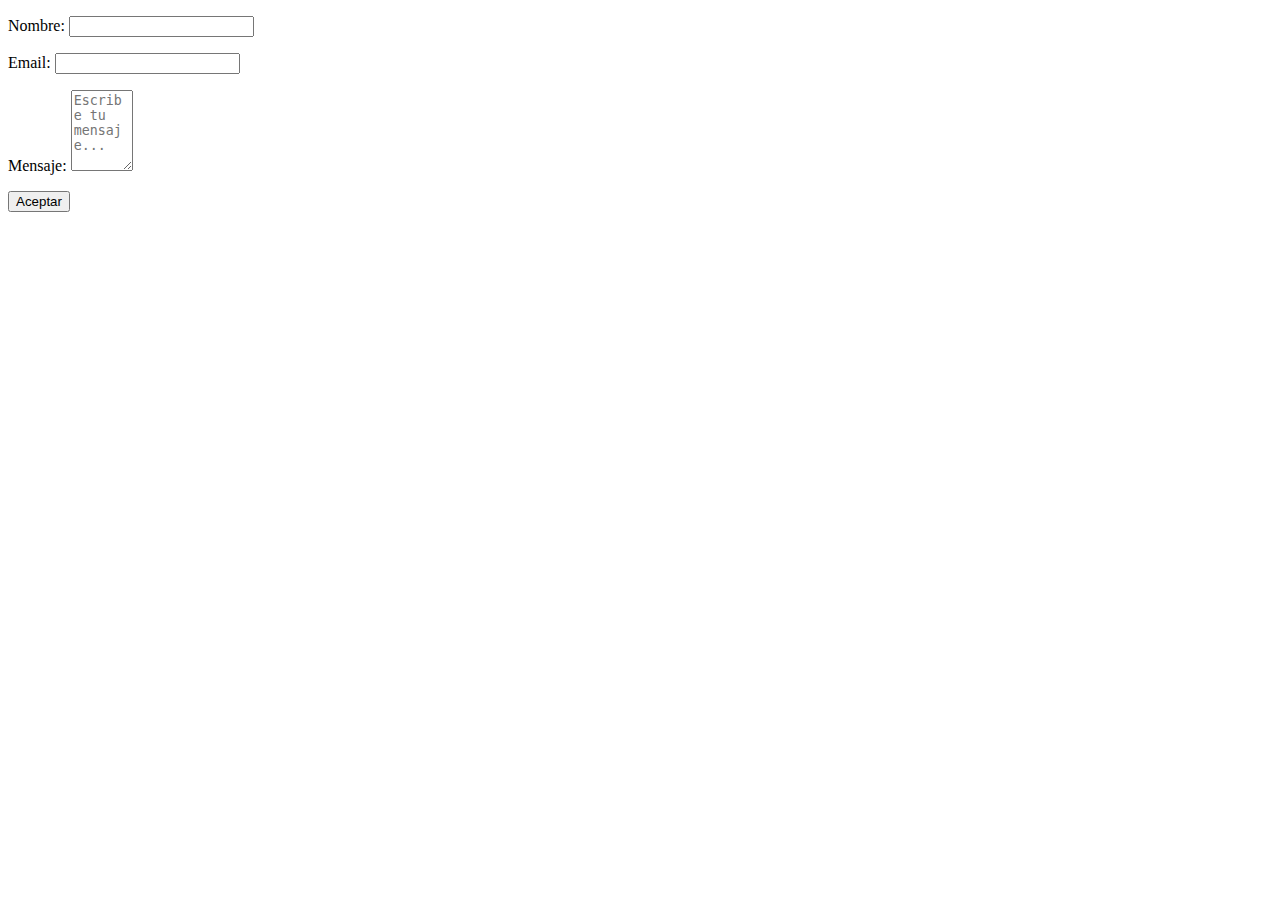
==== formulario.html @ 966c11c1 "formulario" ====
<!DOCTYPE html>
<html lang="en">
<head>
    <meta charset="UTF-8">
    <meta name="viewport" content="width=device-width, initial-scale=1.0">
    <title>Document</title>
    <script src="controlador.js">
        

    </script>
</head>
<body>
    <form action="" name="formulario" method="POST">
        <p>Nombre: <input type="text" name="nombre"></p>
        <p>Email: <input type="text" name="email"></p>
        <p>Mensaje: <textarea id="area" rows="5" cols="5" placeholder="Escribe tu mensaje..."></textarea></p>
        <input type="submit" name="Aceptar" value="Aceptar" onclick="valida()">    
    </form>
</body>
</html>
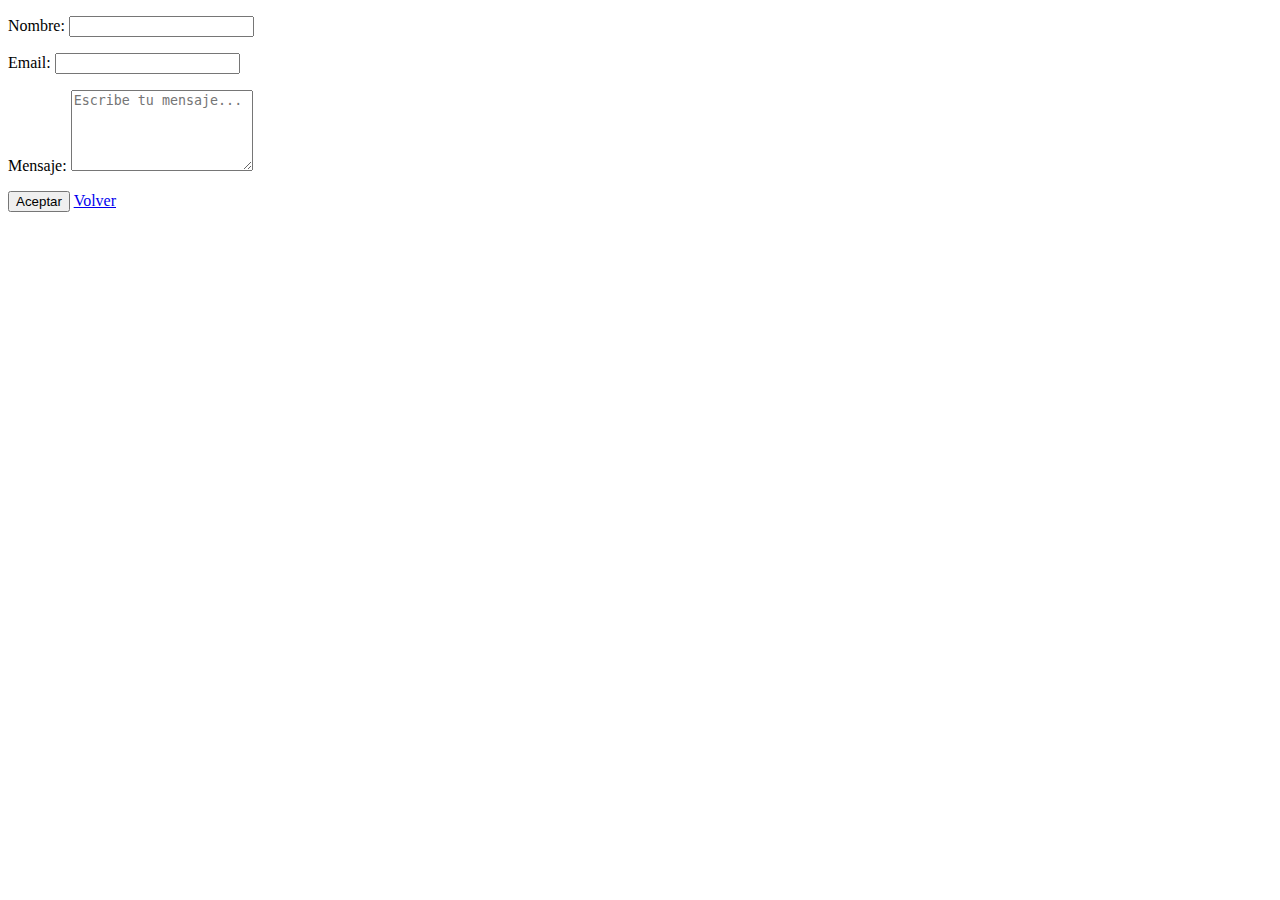
==== commit 406ca5f4: "cambios en el formulario" ====
--- a/formulario.html
+++ b/formulario.html
@@ -1,20 +1,20 @@
 <!DOCTYPE html>
 <html lang="en">
+
 <head>
     <meta charset="UTF-8">
     <meta name="viewport" content="width=device-width, initial-scale=1.0">
     <title>Document</title>
-    <script src="controlador.js">
-        
+    <script src="controlador.js"></script>
 
-    </script>
 </head>
+
 <body>
-    <form action="" name="formulario" method="POST">
-        <p>Nombre: <input type="text" name="nombre"></p>
-        <p>Email: <input type="text" name="email"></p>
-        <p>Mensaje: <textarea id="area" rows="5" cols="5" placeholder="Escribe tu mensaje..."></textarea></p>
-        <input type="submit" name="Aceptar" value="Aceptar" onclick="valida()">    
-    </form>
+    <p>Nombre: <input type="text" id="nombre"></p>
+    <p>Email: <input type="text" id="email"></p>
+    <p>Mensaje: <textarea id="area" rows="5" cols="20" placeholder="Escribe tu mensaje..."></textarea></p>
+    <input type="submit" name="Aceptar" value="Aceptar" onclick="valida()">
+    <a href="index.html">Volver</a>
 </body>
+
 </html>